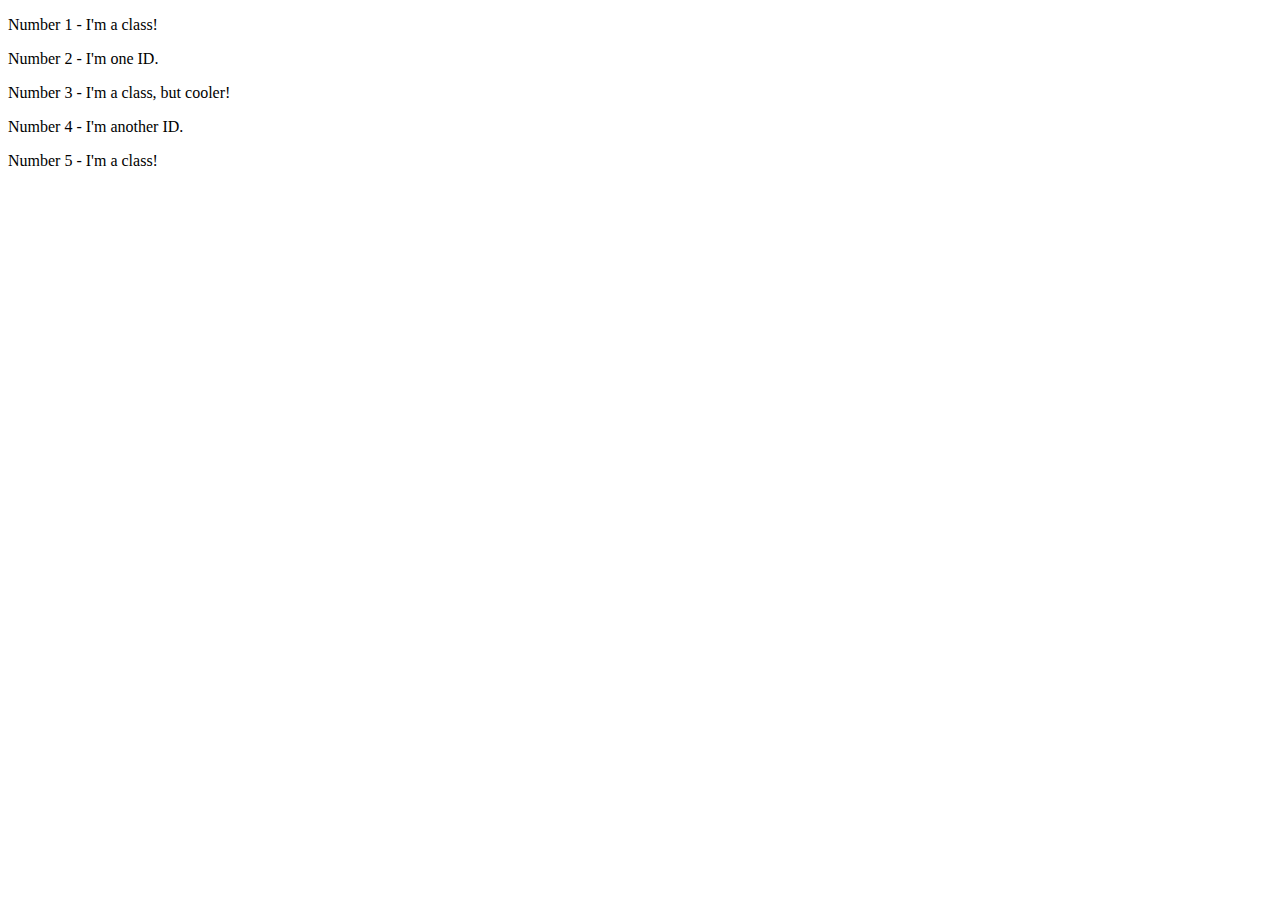
==== foundations/02-class-id-selectors/index.html @ ae007f12 "Update index with classes and ids" ====
<!DOCTYPE html>
<html lang="en">
  <head>
    <meta charset="UTF-8">
    <meta http-equiv="X-UA-Compatible" content="IE=edge">
    <meta name="viewport" content="width=device-width, initial-scale=1.0">
    <title>Class and ID Selectors</title>
    <link rel="stylesheet" href="style.css">
  </head>
  <body>
    <p class="foo">Number 1 - I'm a class!</p>
    <div id="42">Number 2 - I'm one ID.</div>
    <p class="foo bar">Number 3 - I'm a class, but cooler!</p>
    <div id="314">Number 4 - I'm another ID.</div>
    <p class="foo">Number 5 - I'm a class!</p>
  </body>
</html>
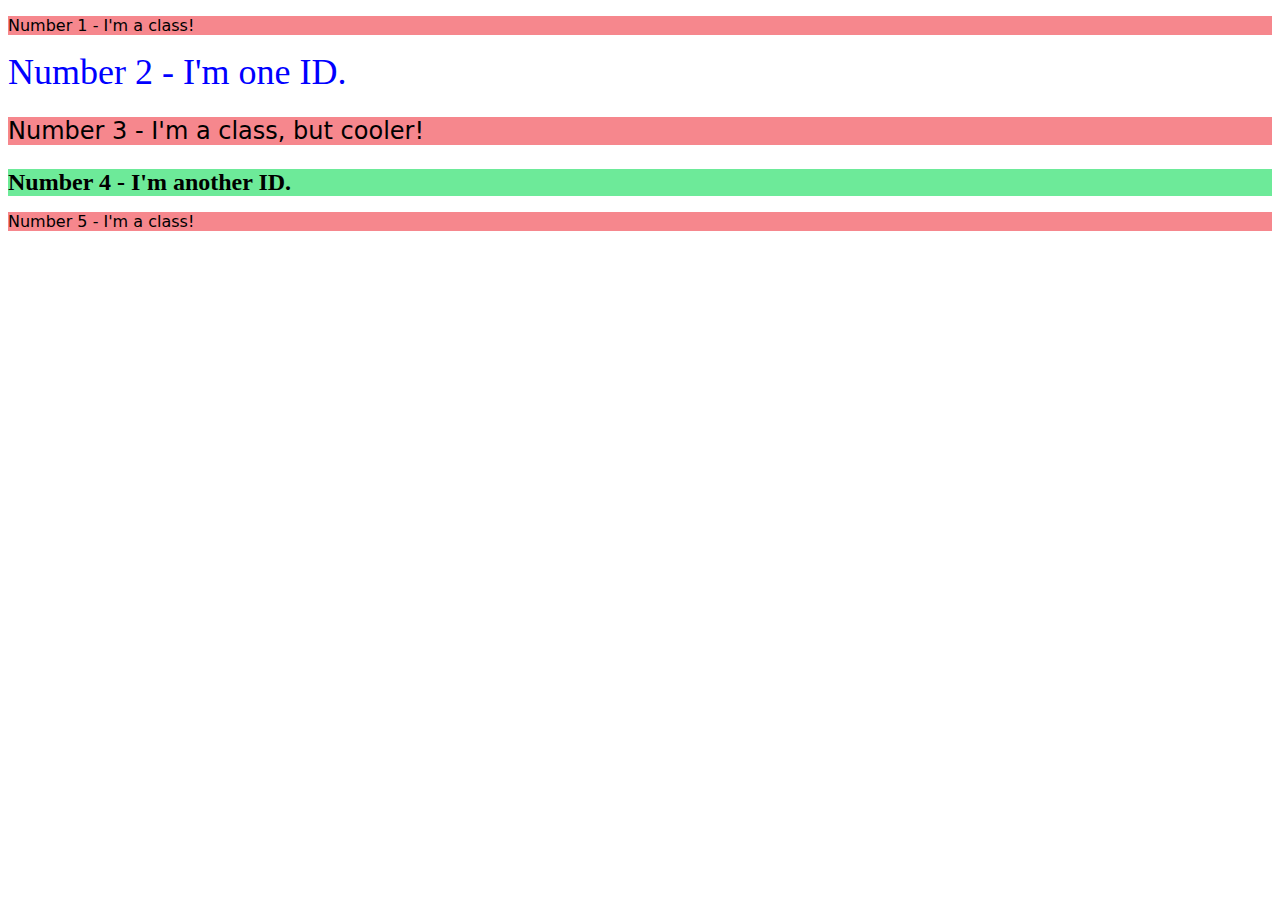
==== commit 45b97a75: "Complete CSS code as per lesson" ====
--- a/foundations/02-class-id-selectors/index.html
+++ b/foundations/02-class-id-selectors/index.html
@@ -9,9 +9,9 @@
   </head>
   <body>
     <p class="foo">Number 1 - I'm a class!</p>
-    <div id="42">Number 2 - I'm one ID.</div>
+    <div id="grace">Number 2 - I'm one ID.</div>
     <p class="foo bar">Number 3 - I'm a class, but cooler!</p>
-    <div id="314">Number 4 - I'm another ID.</div>
+    <div id="olive">Number 4 - I'm another ID.</div>
     <p class="foo">Number 5 - I'm a class!</p>
   </body>
 </html>--- a/foundations/02-class-id-selectors/style.css
+++ b/foundations/02-class-id-selectors/style.css
@@ -0,0 +1,16 @@
+.foo{
+    background-color :rgb(246, 135, 141);
+    font-family: Verdana, DejaVu Sans, sans-serif;
+}
+#grace{
+    color: #0000FF;
+    font-size: 36px;
+}
+.foo.bar{
+    font-size: 24px;
+}
+#olive{
+    background-color: #6dea99;
+    font-size: 24px;
+    font-weight: bold;
+}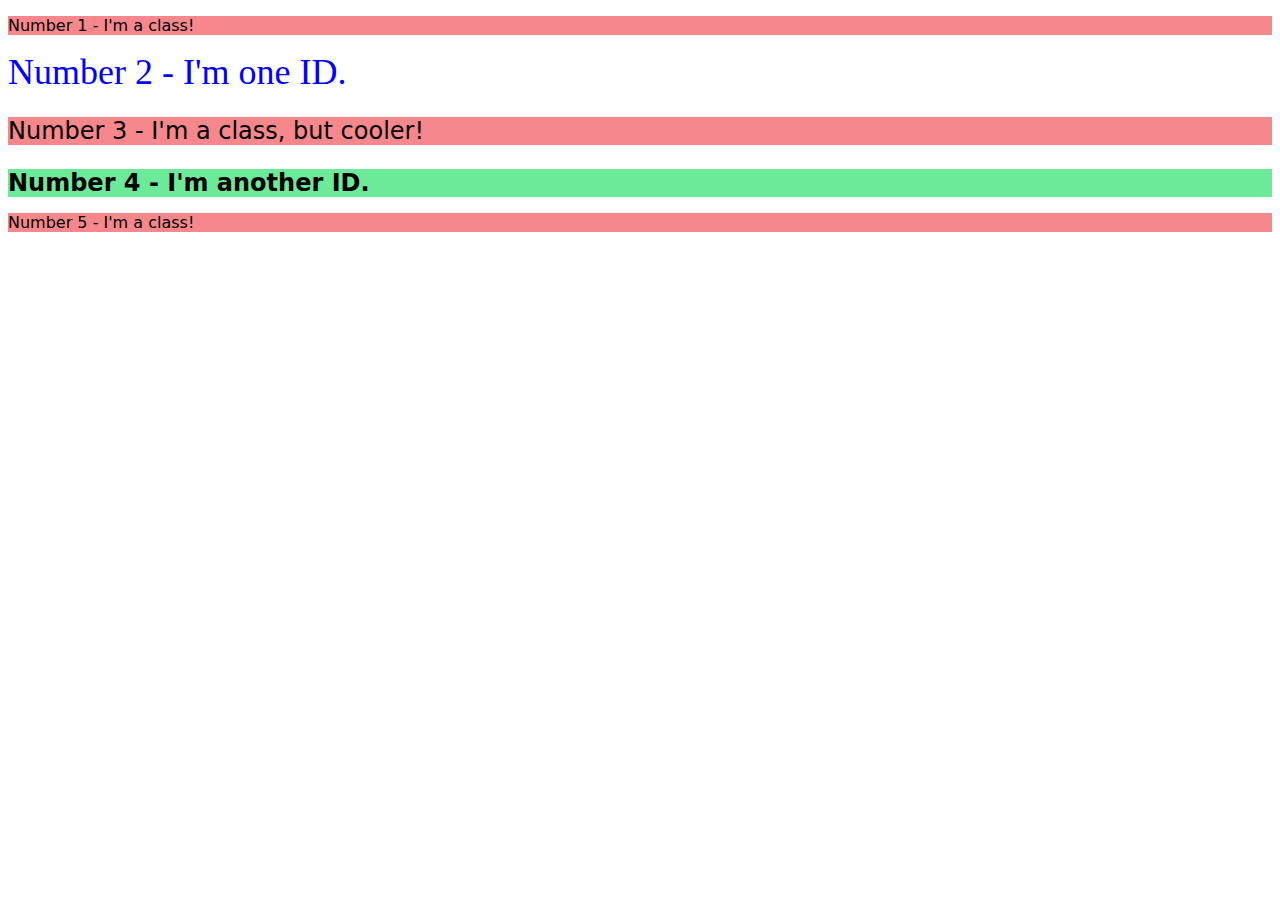
==== commit b376a088: "Add class and remove font size from ID" ====
--- a/foundations/02-class-id-selectors/index.html
+++ b/foundations/02-class-id-selectors/index.html
@@ -11,7 +11,8 @@
     <p class="foo">Number 1 - I'm a class!</p>
     <div id="grace">Number 2 - I'm one ID.</div>
     <p class="foo bar">Number 3 - I'm a class, but cooler!</p>
-    <div id="olive">Number 4 - I'm another ID.</div>
+    <div id="olive" class="foo bar">Number 4 - I'm another ID.</div>
+    <!-- By adding in the class foo bar we then dont need to specify the font size for this ID as well, because the font size is the same for foo bar -->
     <p class="foo">Number 5 - I'm a class!</p>
   </body>
 </html>--- a/foundations/02-class-id-selectors/style.css
+++ b/foundations/02-class-id-selectors/style.css
@@ -1,6 +1,6 @@
 .foo{
     background-color :rgb(246, 135, 141);
-    font-family: Verdana, DejaVu Sans, sans-serif;
+    font-family: Verdana, "DejaVu Sans", sans-serif;
 }
 #grace{
     color: #0000FF;
@@ -11,6 +11,6 @@
 }
 #olive{
     background-color: #6dea99;
-    font-size: 24px;
+    /*font-size: 24px; this can be removed and the class foo bar can be added to this element as well to pickup on the font size*/
     font-weight: bold;
 }